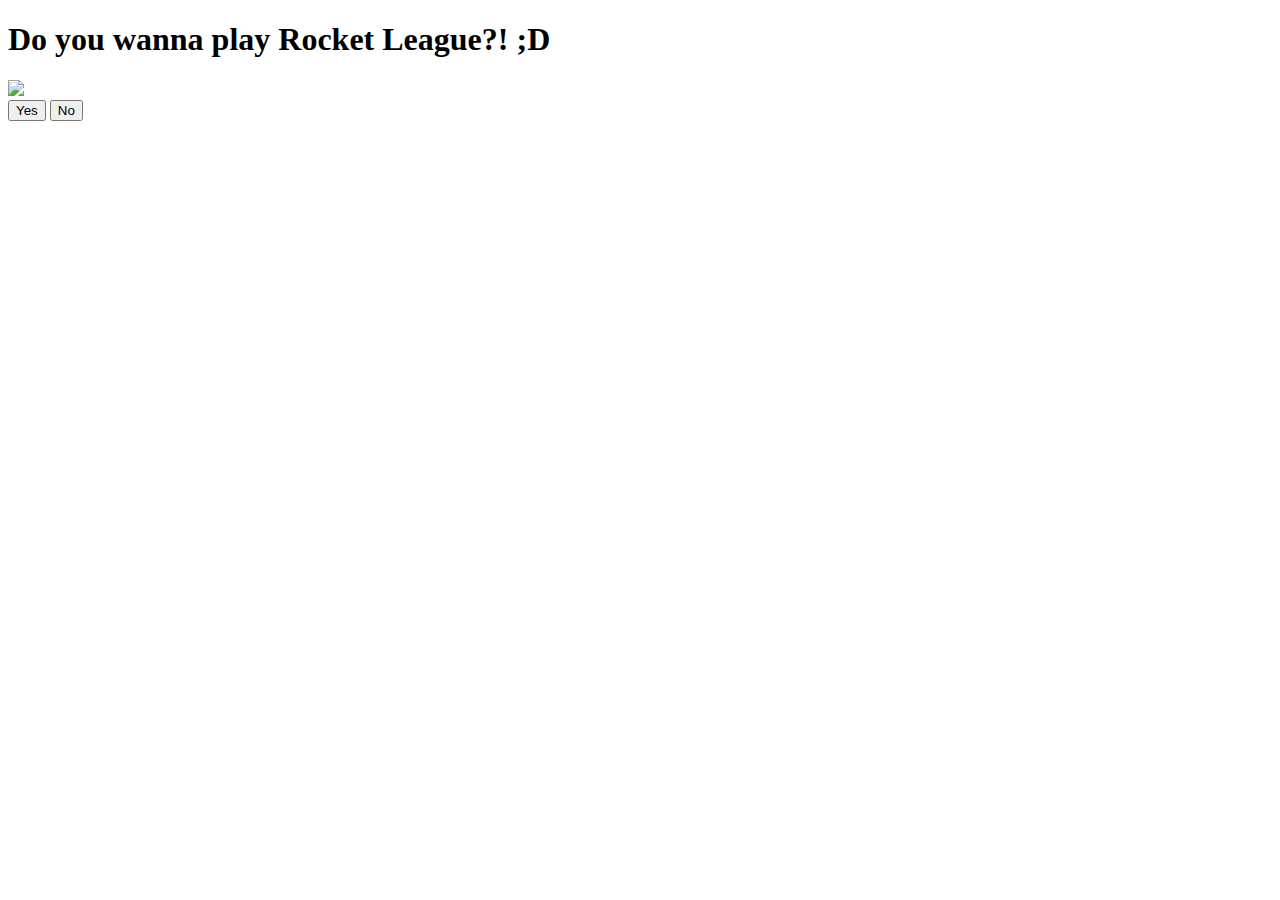
==== index.html @ 294e3896 "Add files via upload" ====
<!DOCTYPE html>
<html lang="en">
    <head>
        <link rel="stylesheet" href="./style/css/styles.css">
        
    </head> 
    <body>
        <div class="container">
            <div >
                <h1 class = "header_text">Do you wanna play Rocket League?! ;D </h1>
            </div>
            <div class="gif_container">
                <img src="https://media3.giphy.com/media/cDUgG78hHn7TOt1aLO/200w.webp?cid=ecf05e47cngd244yrs1st14j1x4bnlwr625eg0wx304hmvuk&ep=v1_gifs_search&rid=200w.webp&ct=g">
            </div>
            <div class = "buttons">
                <button class="btn" id = "yesButton" onclick="nextPage()">Yes</button>
                <button class="btn" id="noButton" onmouseover="moveButton()">No</button>
                <script>
                    function nextPage() {
                        window.location.href = "yes.html";
                    }
                    
                    function moveButton() {
                        var x = Math.random() * (window.innerWidth - document.getElementById('noButton').offsetWidth);
                        var y = Math.random() * (window.innerHeight - document.getElementById('noButton').offsetHeight);
                        document.getElementById('noButton').style.left = `${x}px`;
                        document.getElementById('noButton').style.top = `${y}px`;
                    }
                </script> 
            </div>
        </div>
       
    </body> 
</html>
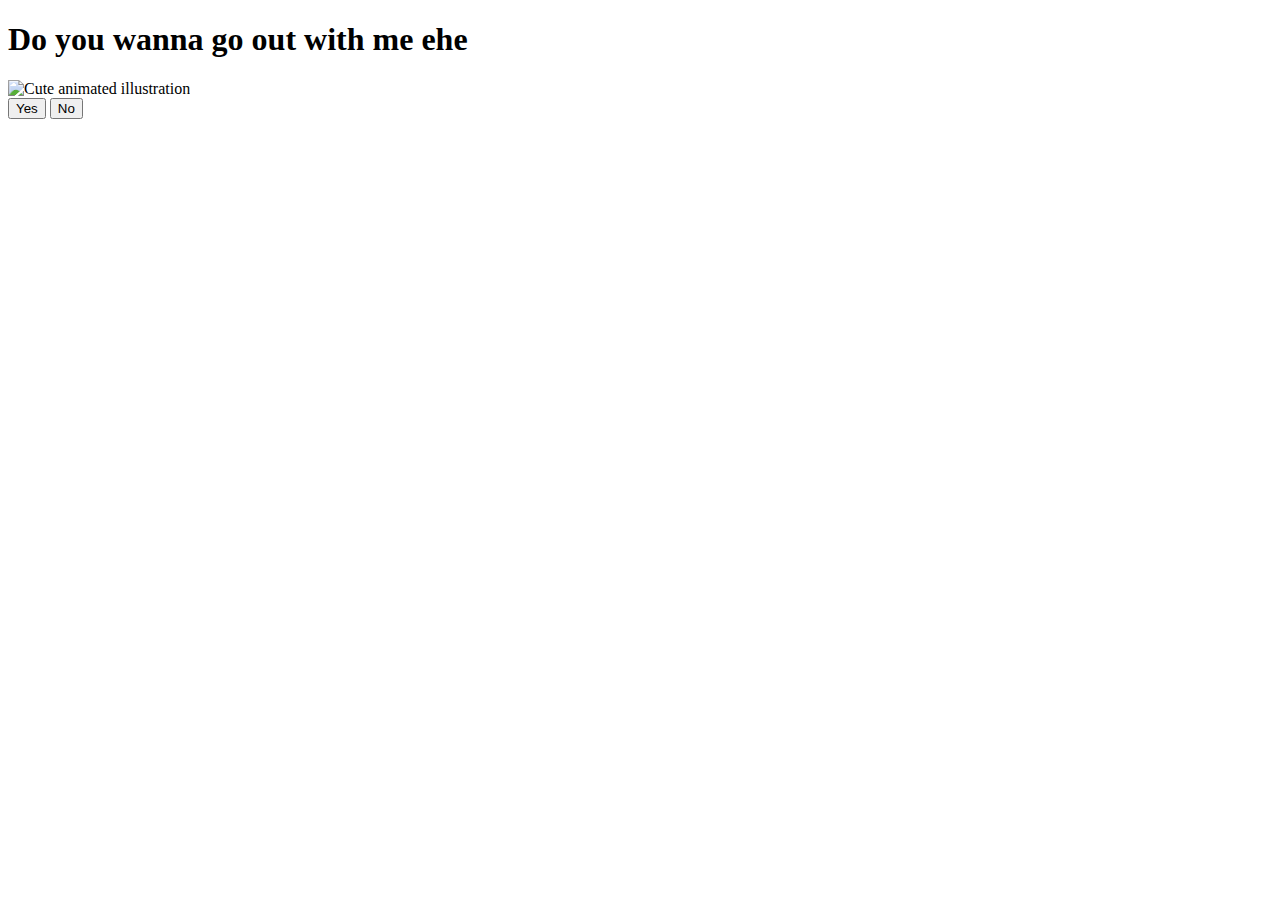
==== commit f26e7746: "Update index.html" ====
--- a/index.html
+++ b/index.html
@@ -7,10 +7,10 @@
     <body>
         <div class="container">
             <div >
-                <h1 class = "header_text">Do you wanna play Rocket League?! ;D </h1>
+                <h1 class = "header_text">Do you wanna go out with me ehe</h1>
             </div>
             <div class="gif_container">
-                <img src="https://media3.giphy.com/media/cDUgG78hHn7TOt1aLO/200w.webp?cid=ecf05e47cngd244yrs1st14j1x4bnlwr625eg0wx304hmvuk&ep=v1_gifs_search&rid=200w.webp&ct=g">
+                <img src="https://media.giphy.com/media/LnKonfpQ44fNvuGLkA/giphy.gif" alt="Cute animated illustration">
             </div>
             <div class = "buttons">
                 <button class="btn" id = "yesButton" onclick="nextPage()">Yes</button>
@@ -31,4 +31,4 @@
         </div>
        
     </body> 
-</html>+</html>
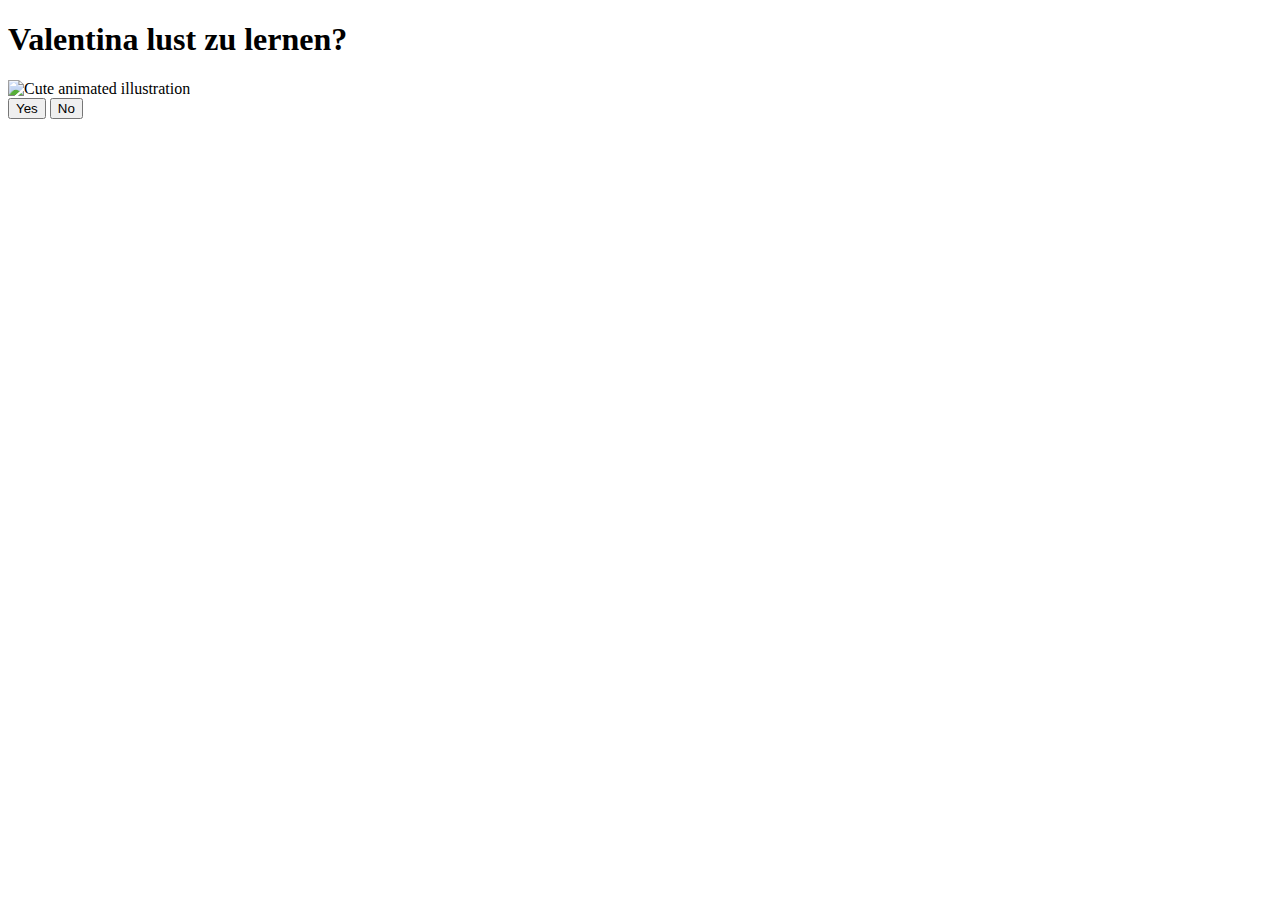
==== commit 5648407d: "Update index.html" ====
--- a/index.html
+++ b/index.html
@@ -7,7 +7,7 @@
     <body>
         <div class="container">
             <div >
-                <h1 class = "header_text">Do you wanna go out with me ehe</h1>
+                <h1 class = "header_text">Valentina lust zu lernen?</h1>
             </div>
             <div class="gif_container">
                 <img src="https://media.giphy.com/media/LnKonfpQ44fNvuGLkA/giphy.gif" alt="Cute animated illustration">
